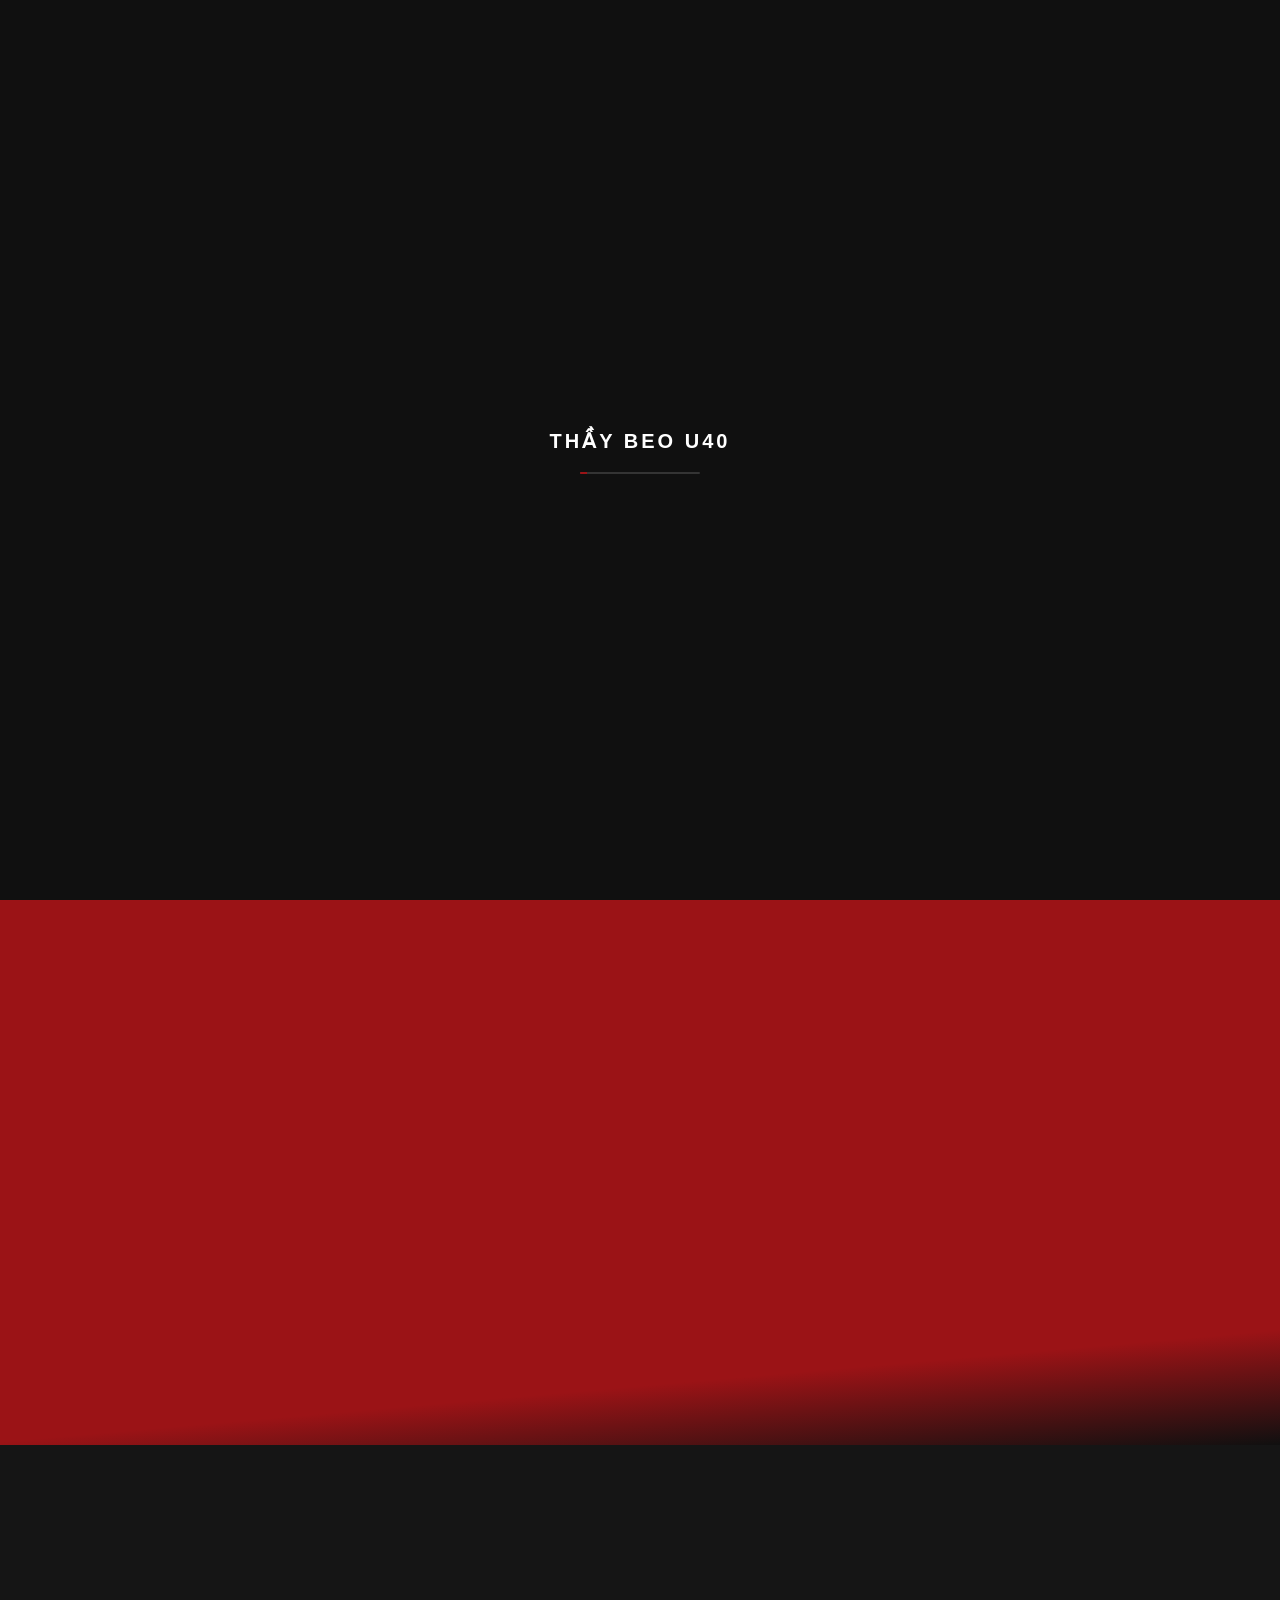
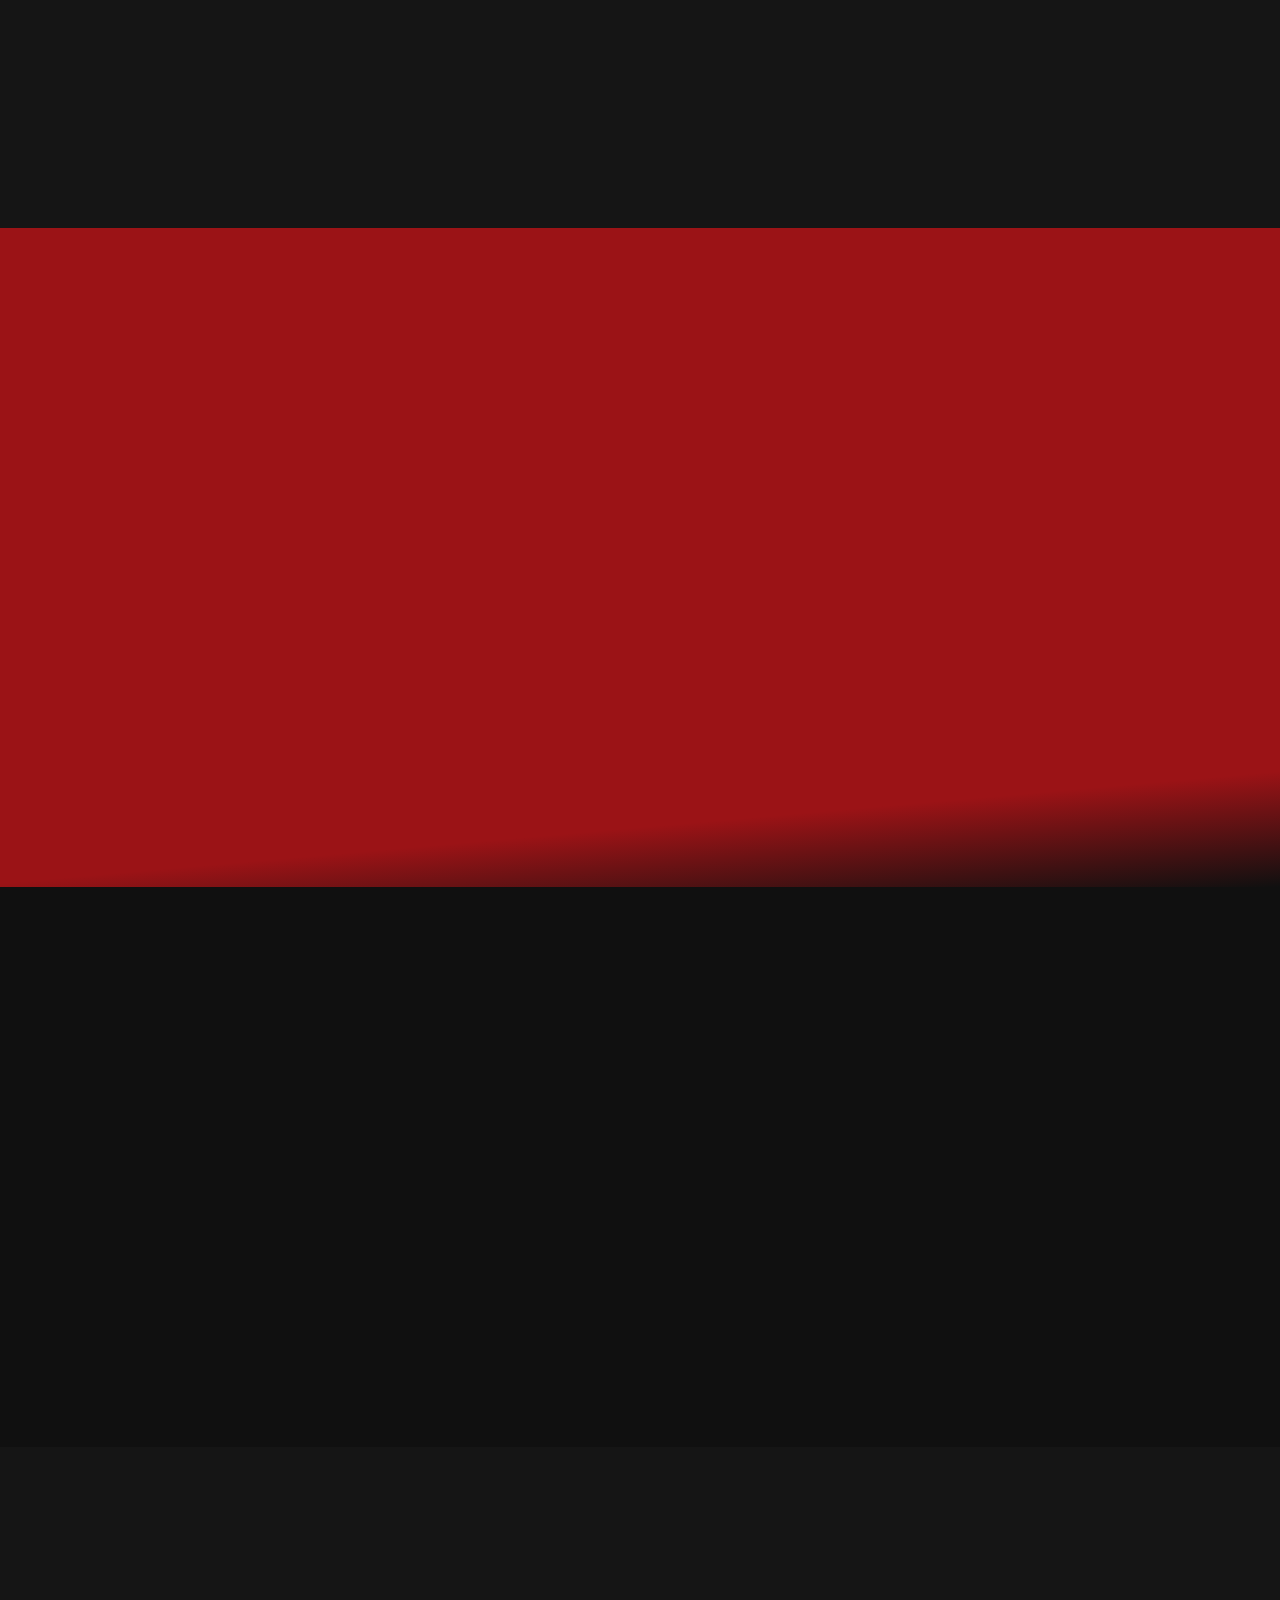
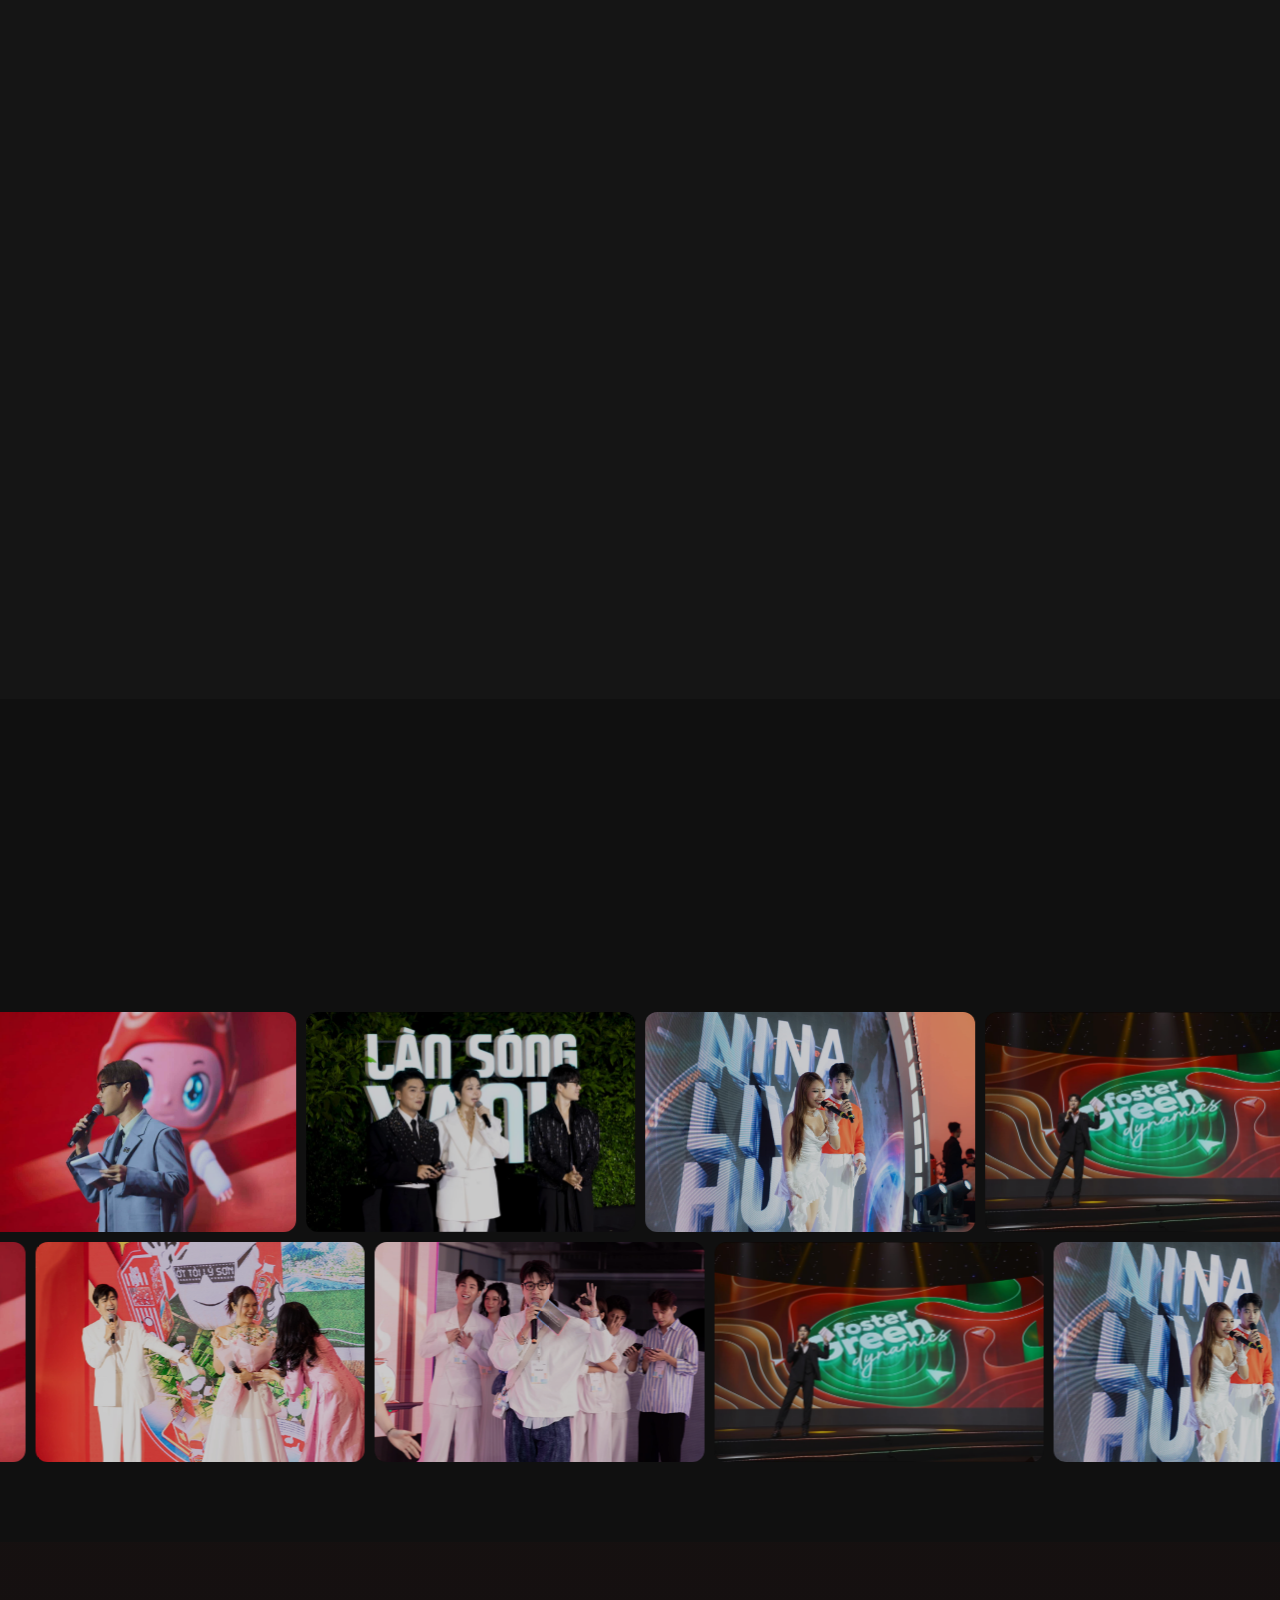
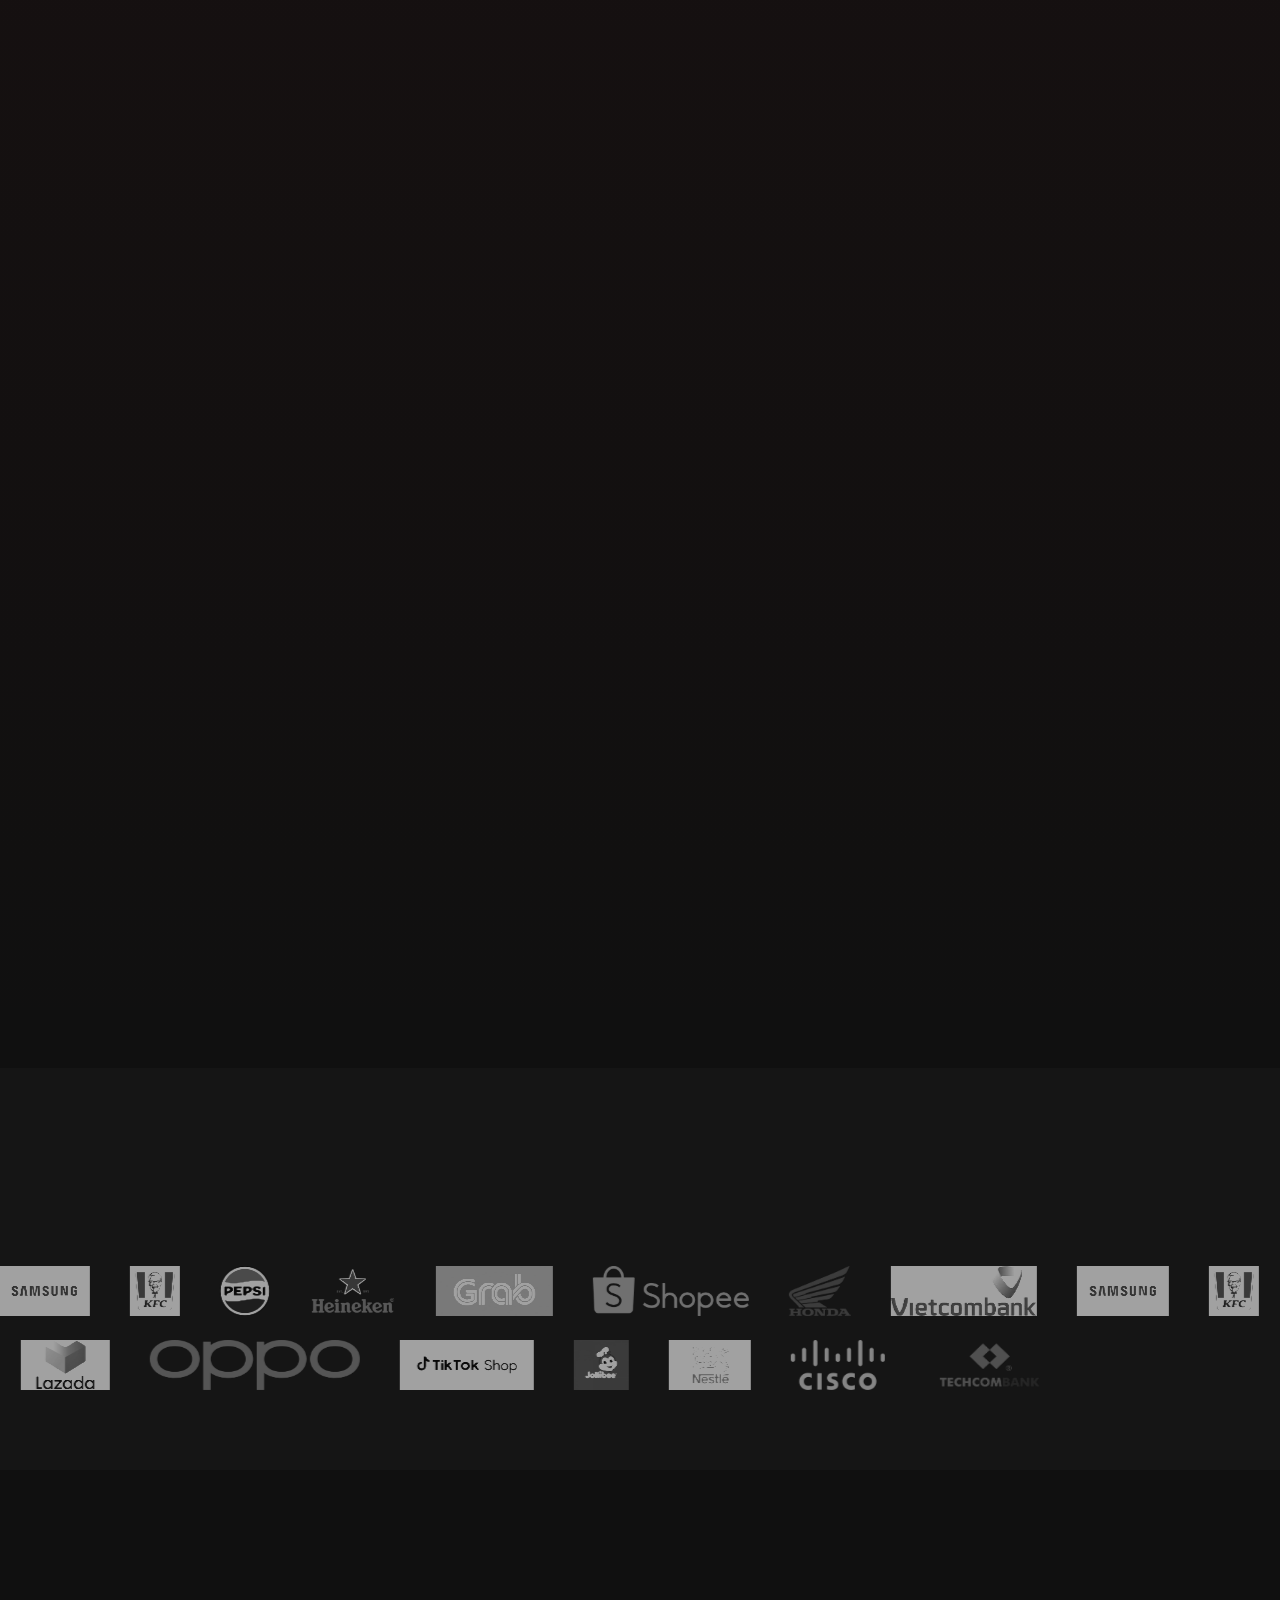
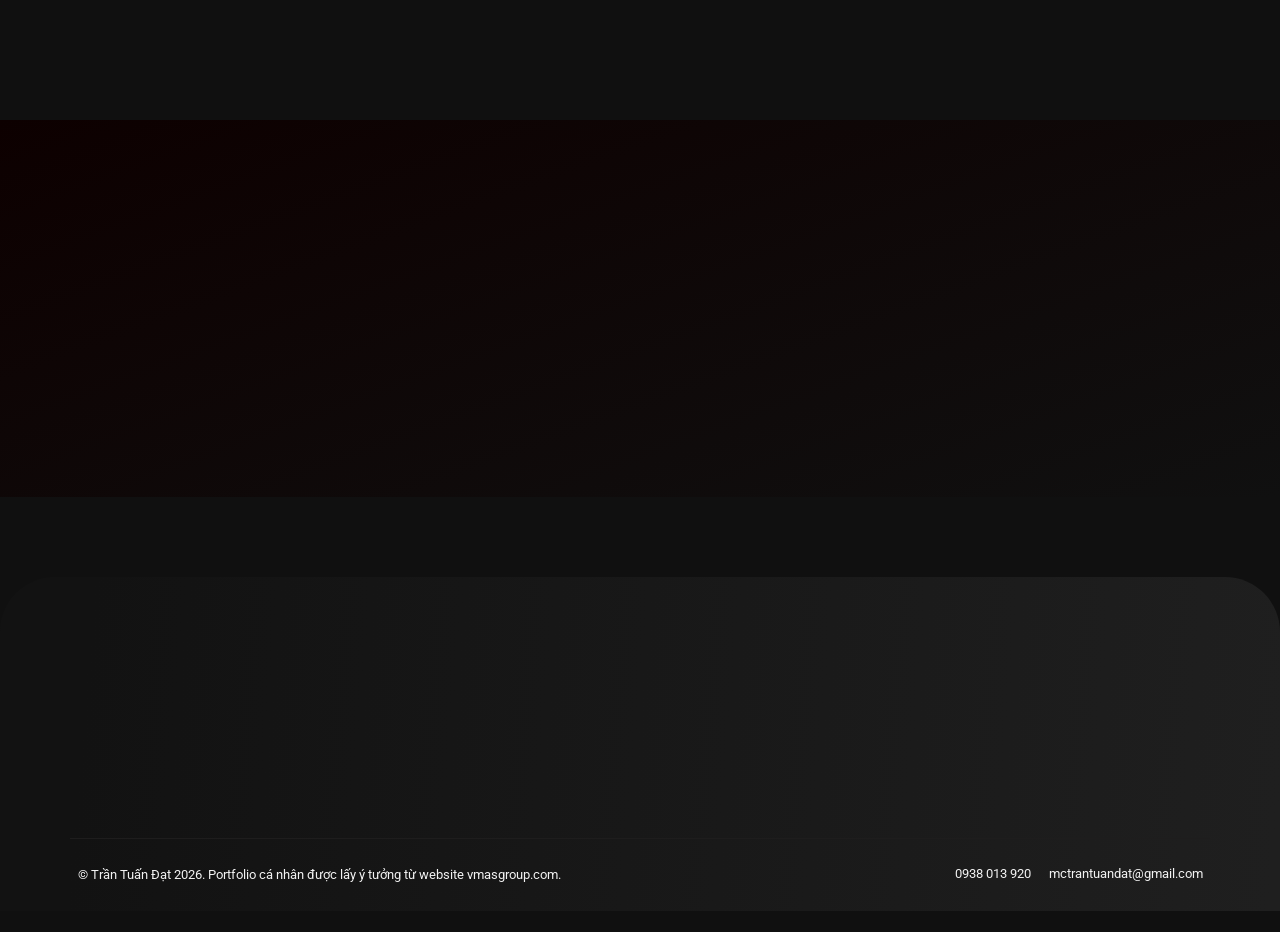
==== hanh-trinh.html @ 1b20b0b8 "Portfolio Thầy Beo U40 - VMAS Made-with: Cursor" ====
<!DOCTYPE html>
<html lang="vi">
<head>
    <meta charset="UTF-8">
    <meta http-equiv="refresh" content="0;url=ve-toi.html#vmas">
    <title>Đang chuyển hướng...</title>
</head>
<body>
    <p>Đang chuyển đến <a href="ve-toi.html#vmas">Về tôi</a>...</p>
</body>
</html>
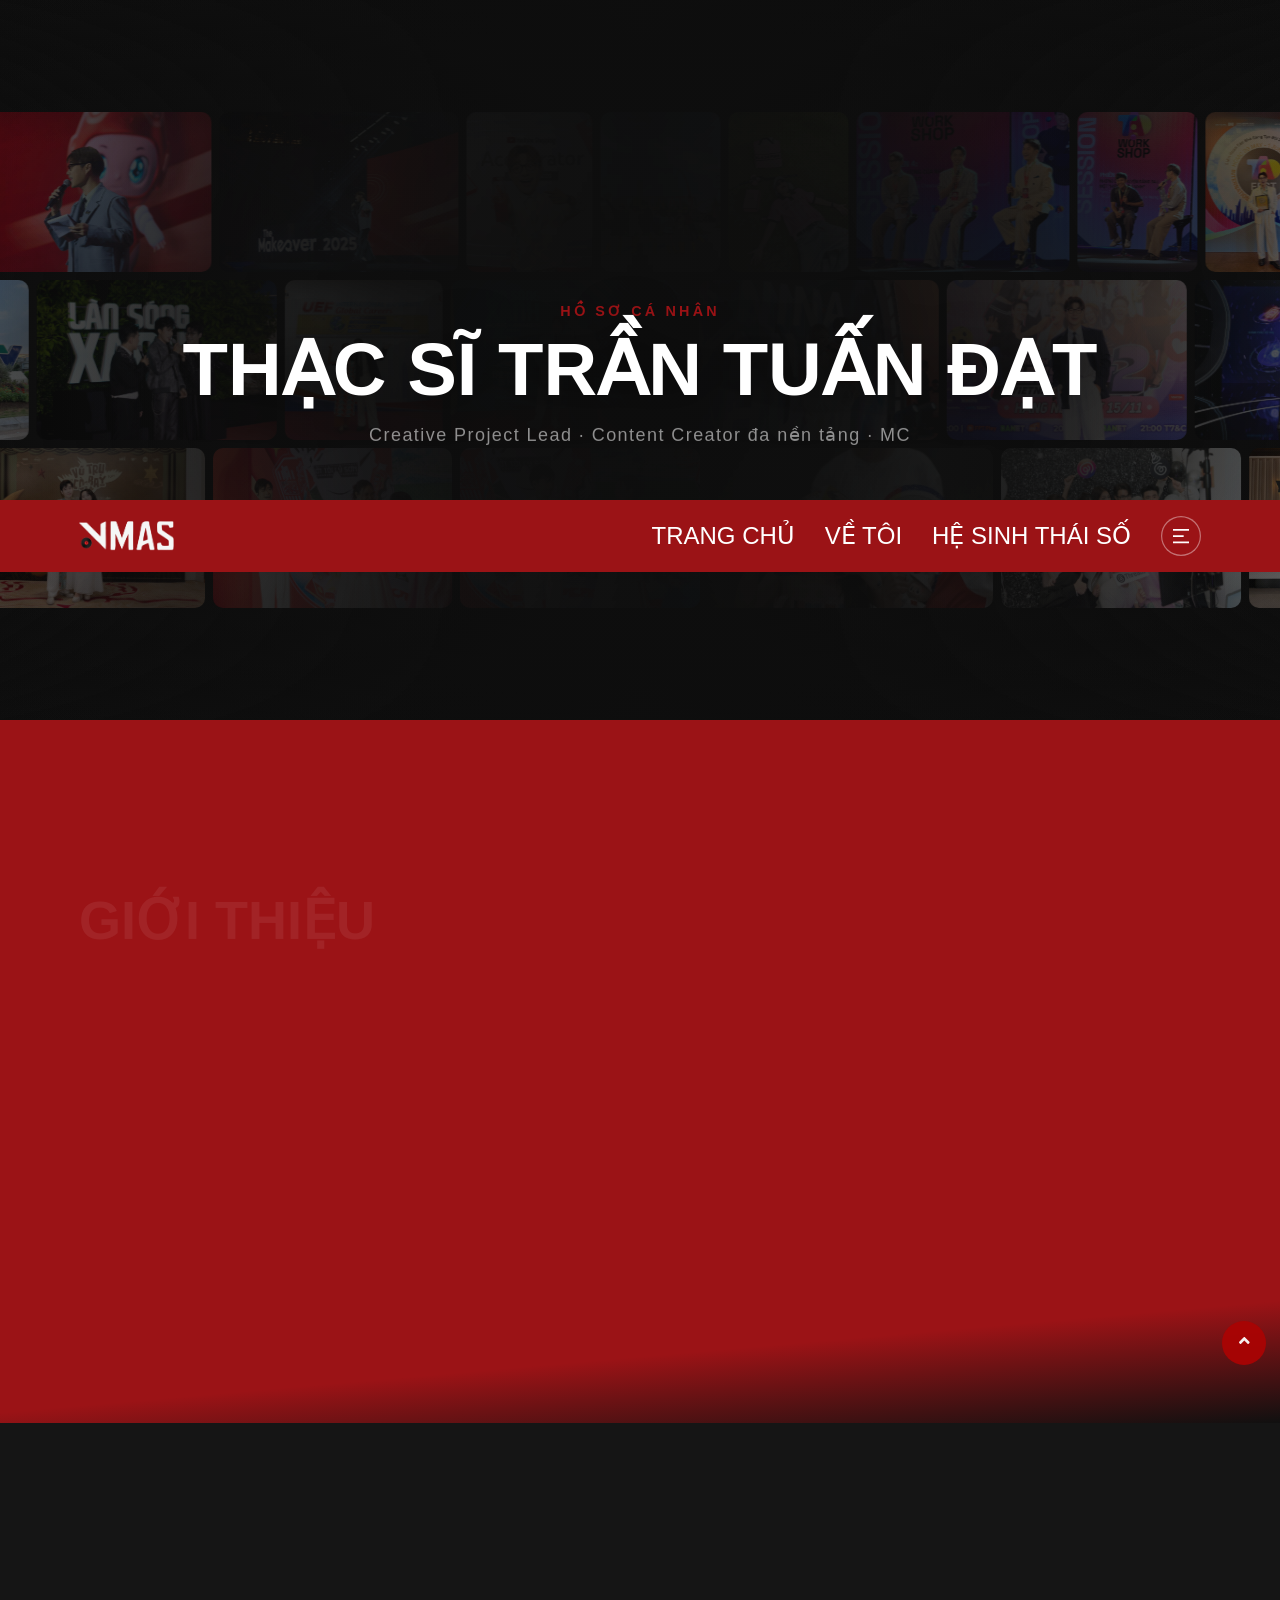
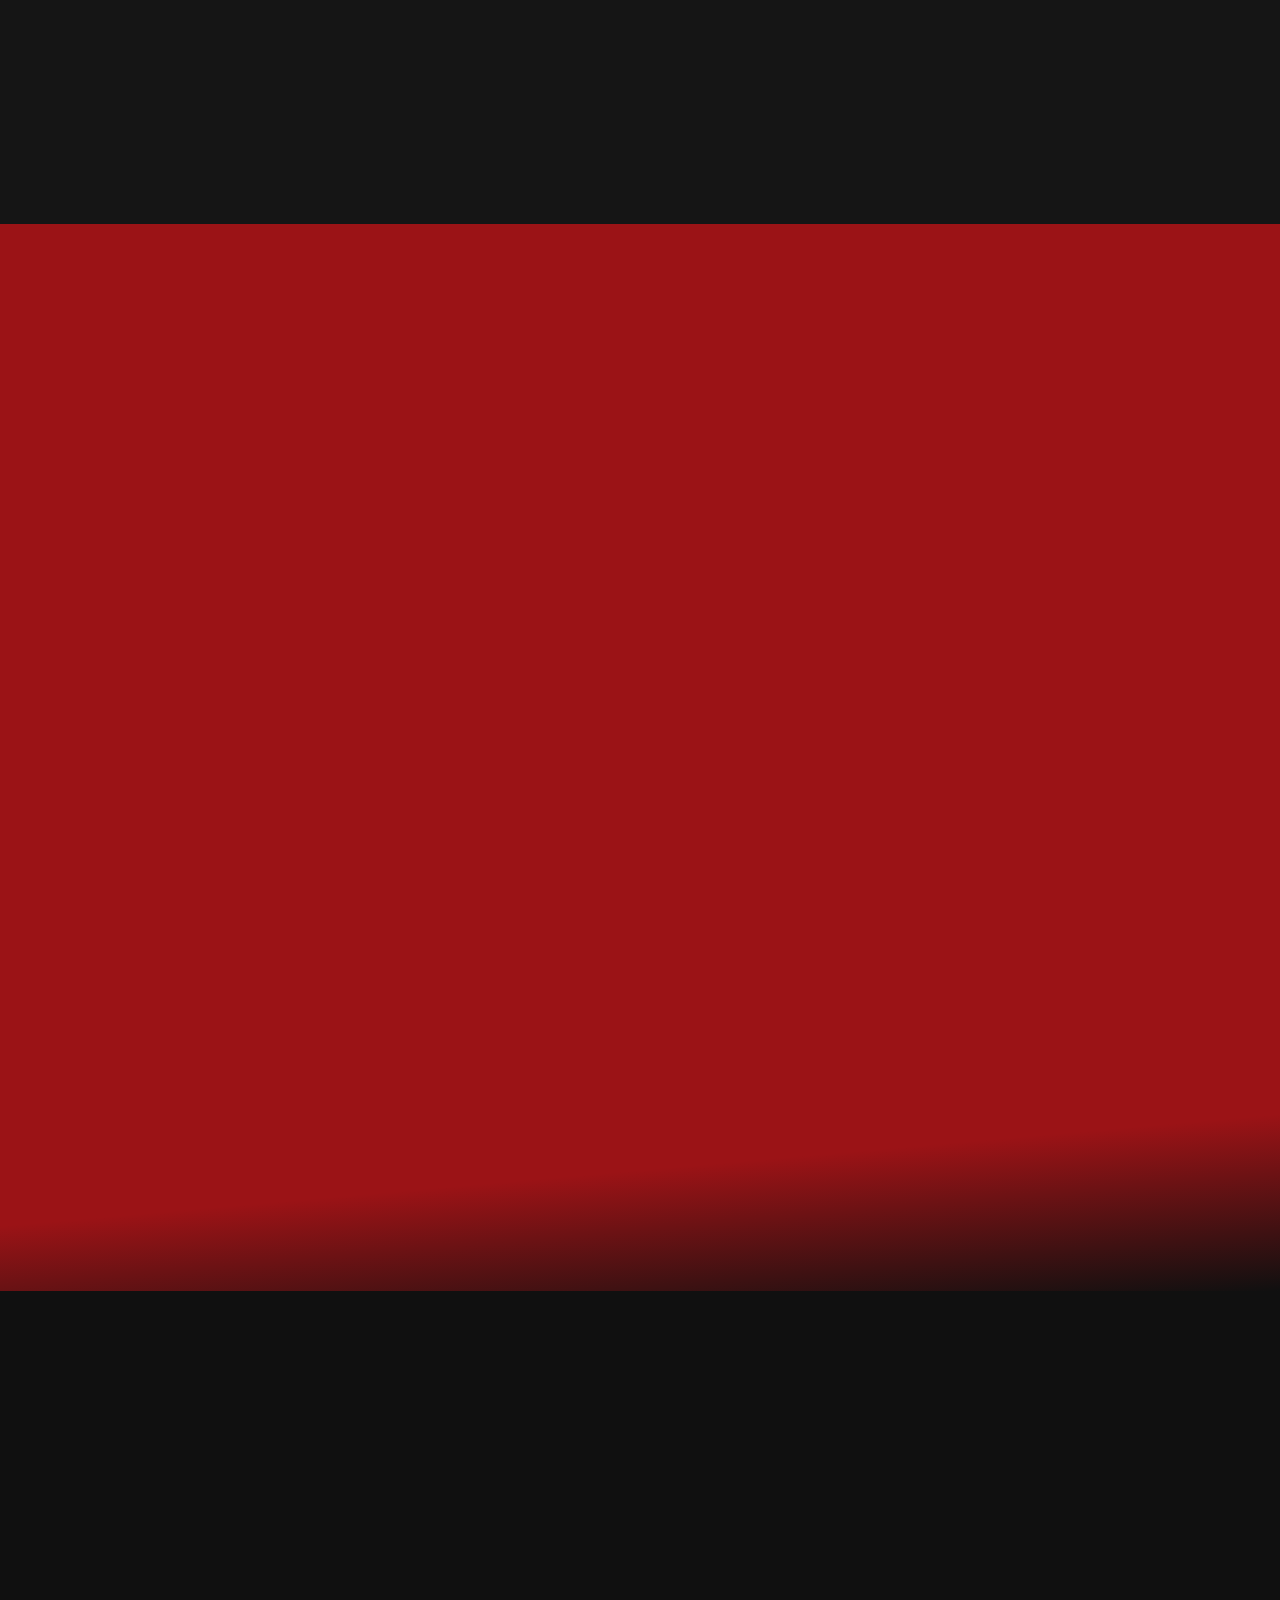
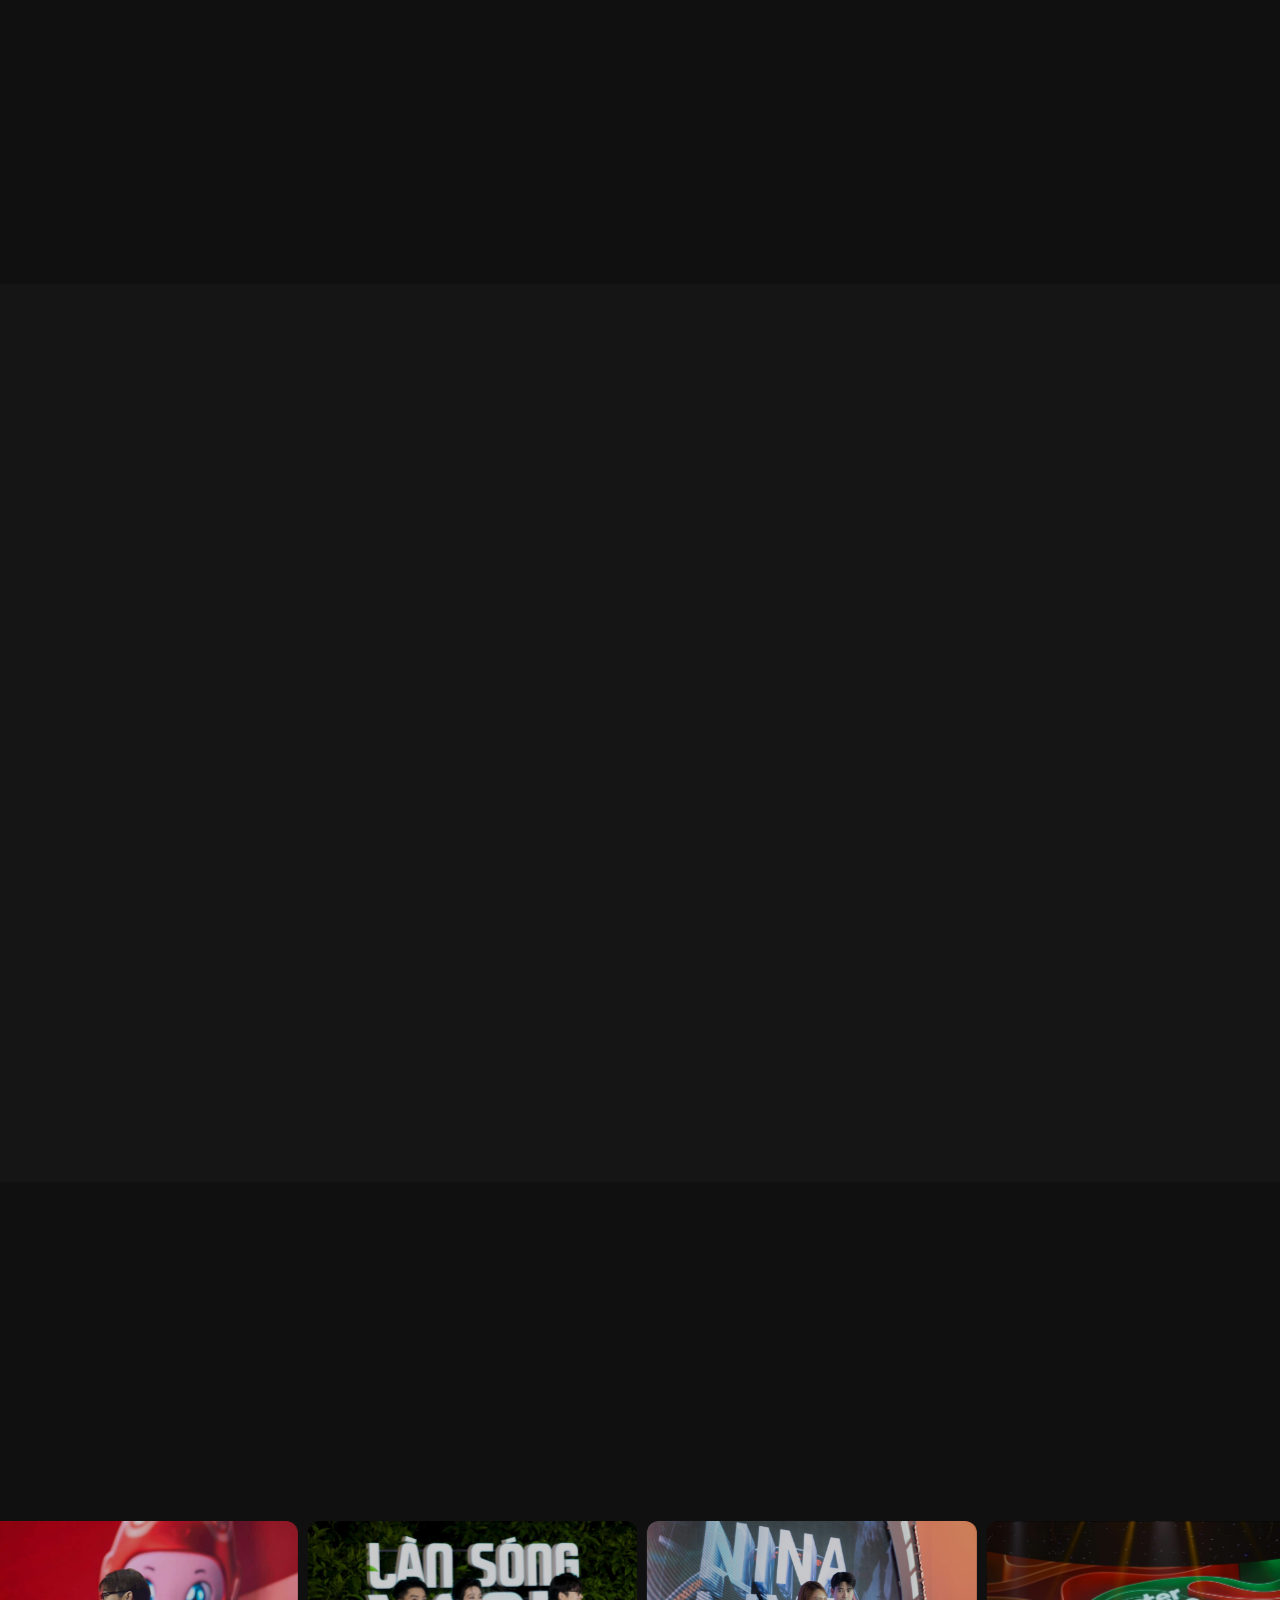
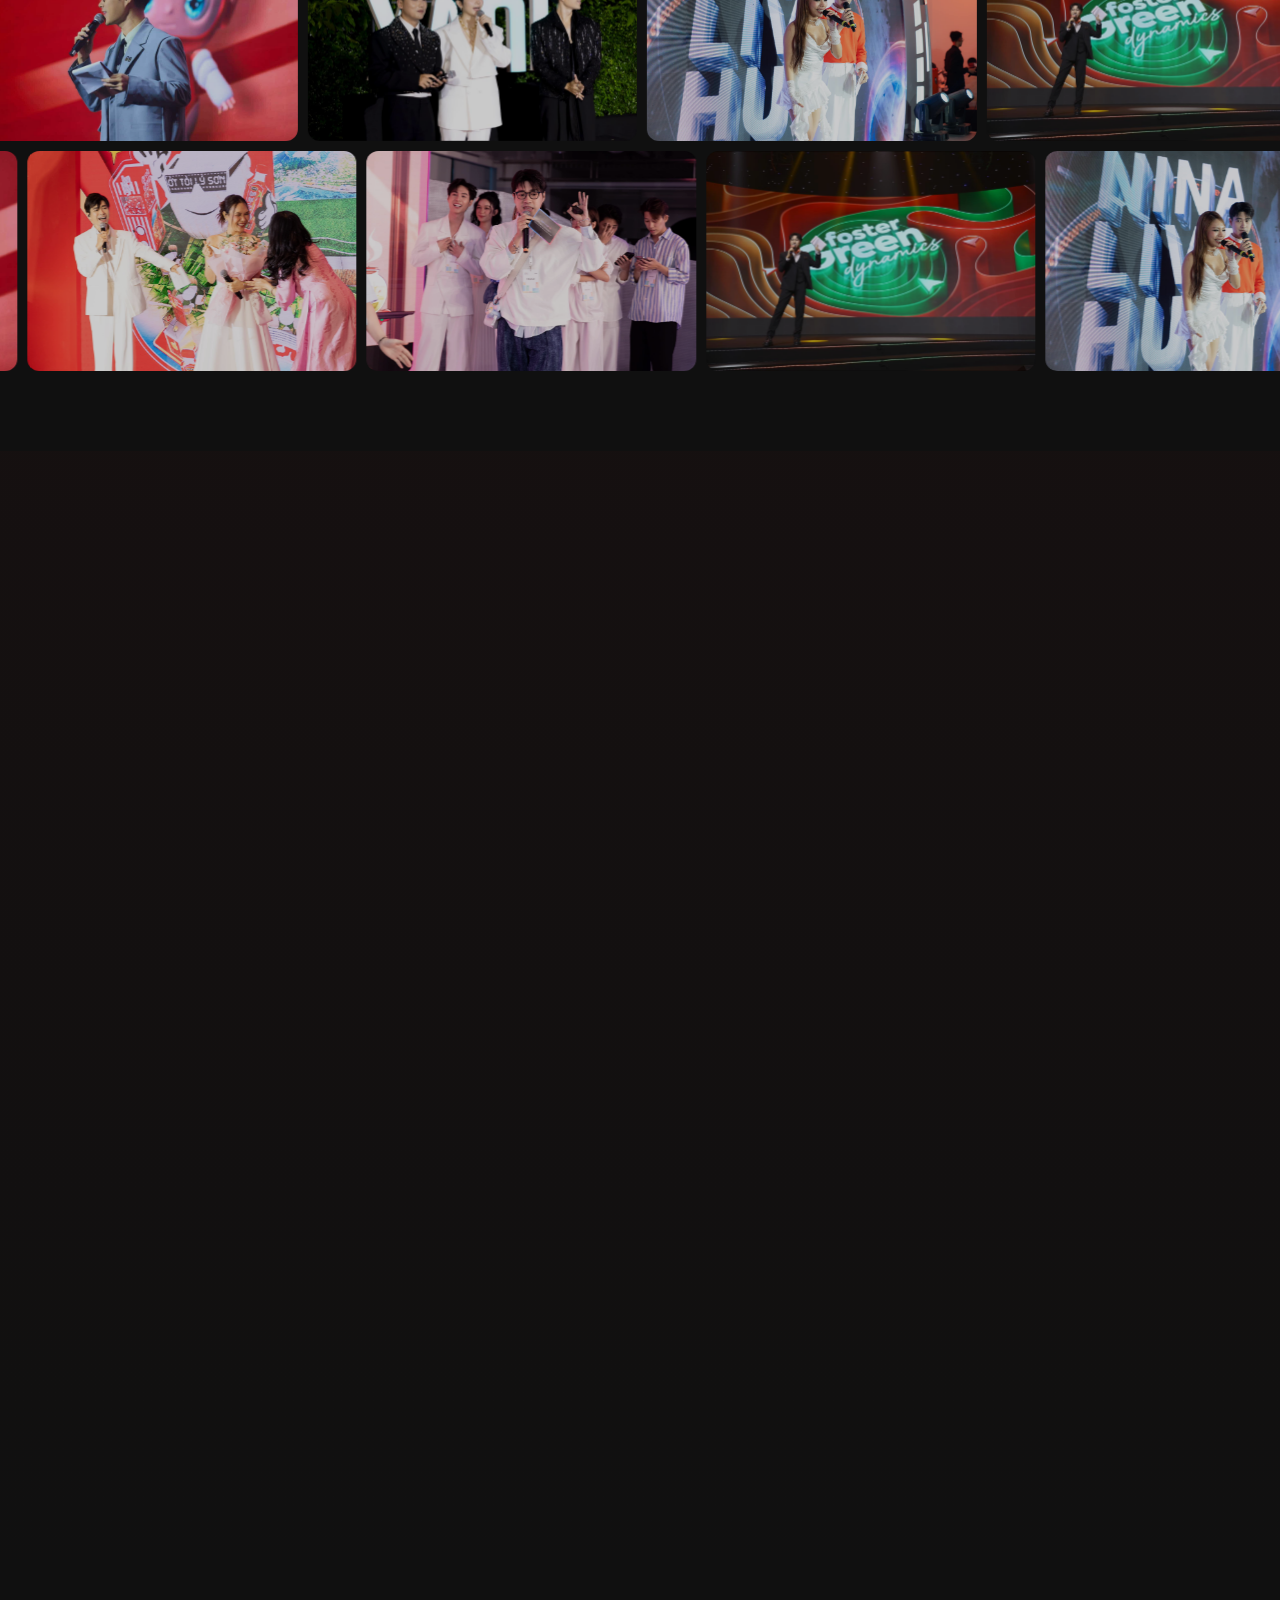
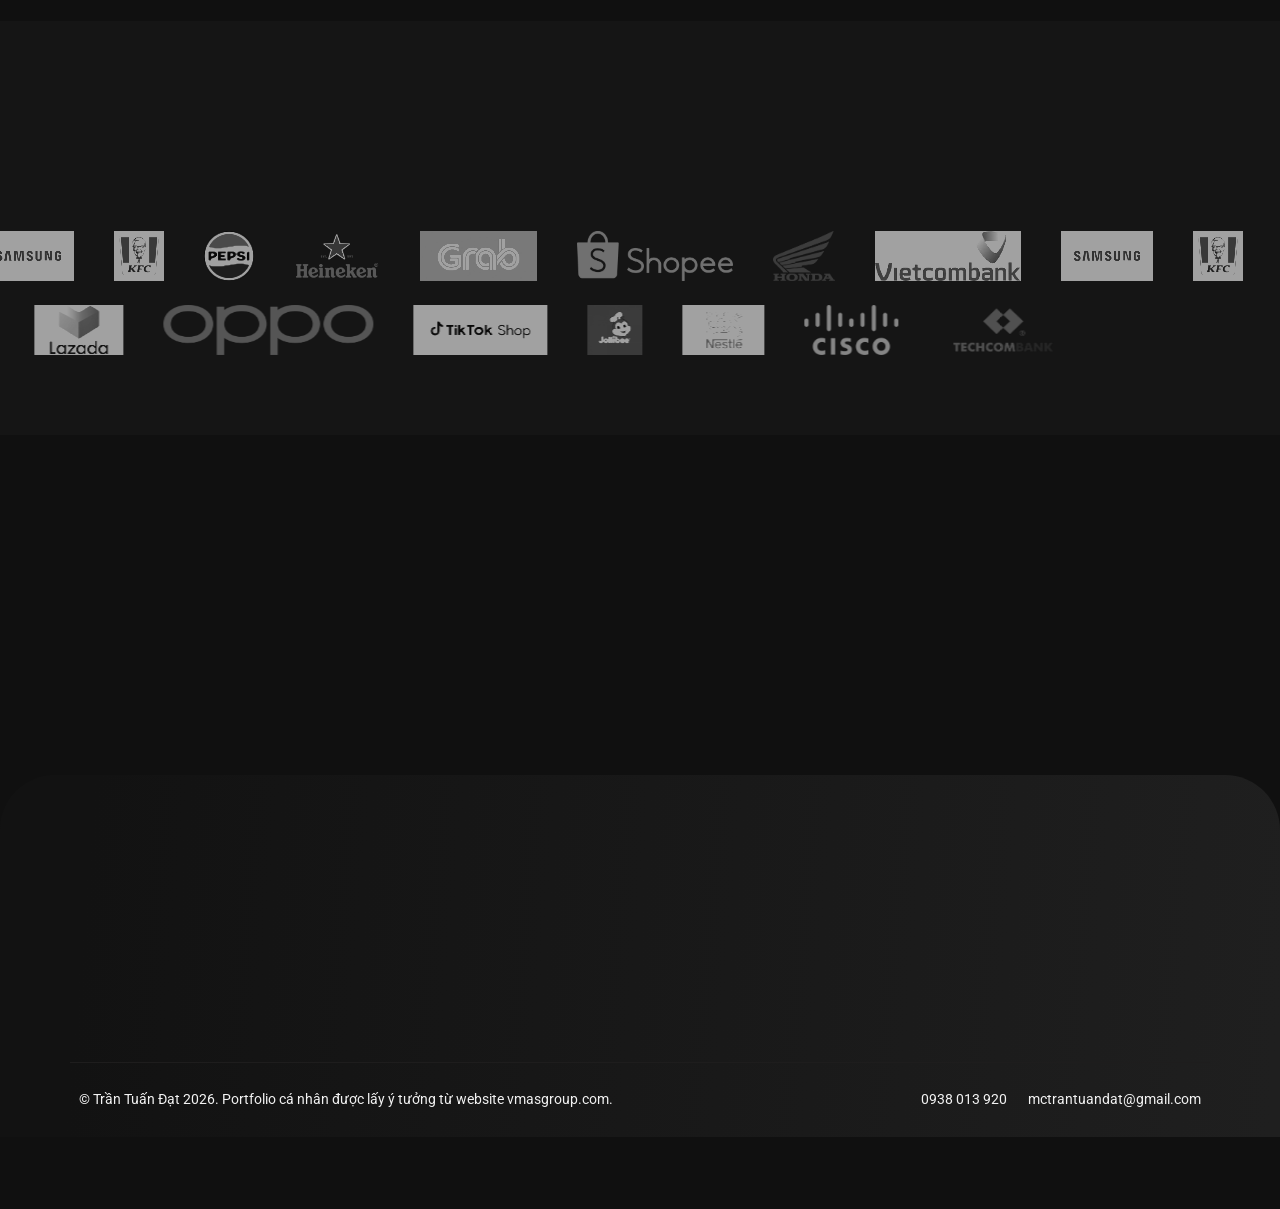
==== commit 40724953: "Update nav labels, typography, and remove 'Và' from declaration" ====
--- a/hanh-trinh.html
+++ b/hanh-trinh.html
@@ -6,6 +6,6 @@
     <title>Đang chuyển hướng...</title>
 </head>
 <body>
-    <p>Đang chuyển đến <a href="ve-toi.html#vmas">Về tôi</a>...</p>
+    <p>Đang chuyển đến <a href="ve-toi.html#vmas">Thạc sĩ Trần Tuấn Đạt</a>...</p>
 </body>
 </html>
